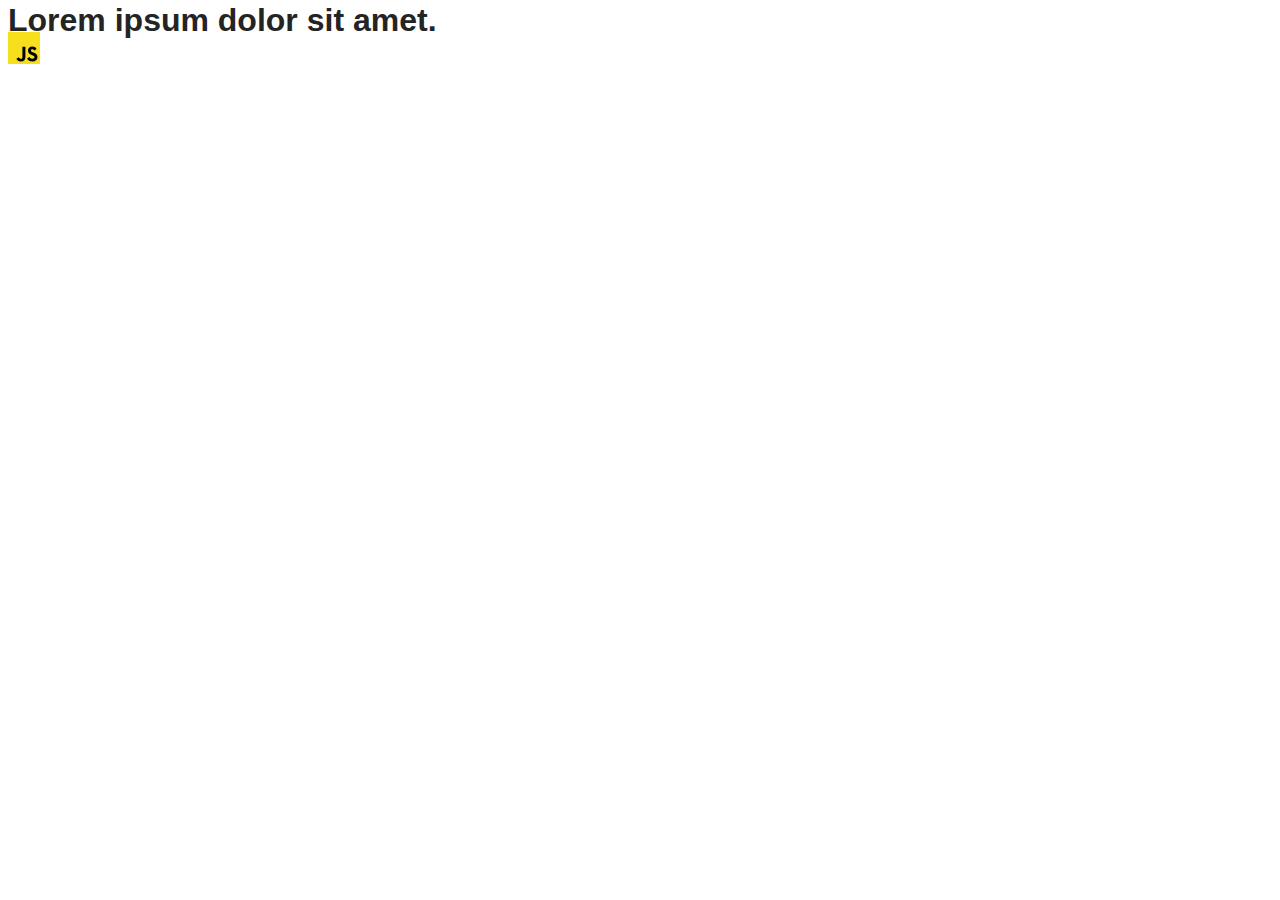
==== src/index.html @ d0ff6f68 "Initial commit" ====
<!DOCTYPE html>
<html lang="en">
  <head>
    <meta charset="UTF-8" />
    <link rel="icon" type="image/svg+xml" href="/favicon.svg" />
    <meta name="viewport" content="width=device-width, initial-scale=1.0" />
    <title>Vanilla App Template</title>
    <link rel="stylesheet" href="./css/styles.css" />
  </head>
  <body>
    <load ="partials/header.html" />

    <section>
      <h1>Lorem ipsum dolor sit amet.</h1>
      <!-- Path to images as from index.html file -->
      <img src="./img/javascript.svg" alt="" />
    </section>

    <!-- Loads the specified .html file -->
    <load ="partials/vite-promo.html" />

    <script type="module" src="/main.js"></script>
  </body>
</html>
---- src/css/styles.css ----
/**
  |============================
  | include css partials with
  | default @import url()
  |============================
*/
@import url('./reset.css');
@import url('./vite-promo.css');
@import url('./header.css');

:root {
  font-family: Inter, Avenir, Helvetica, Arial, sans-serif;
  font-size: 16px;
  line-height: 24px;
  font-weight: 400;

  color: #242424;
  background-color: rgba(255, 255, 255, 0.87);

  font-synthesis: none;
  text-rendering: optimizeLegibility;
  -webkit-font-smoothing: antialiased;
  -moz-osx-font-smoothing: grayscale;
  -webkit-text-size-adjust: 100%;
}
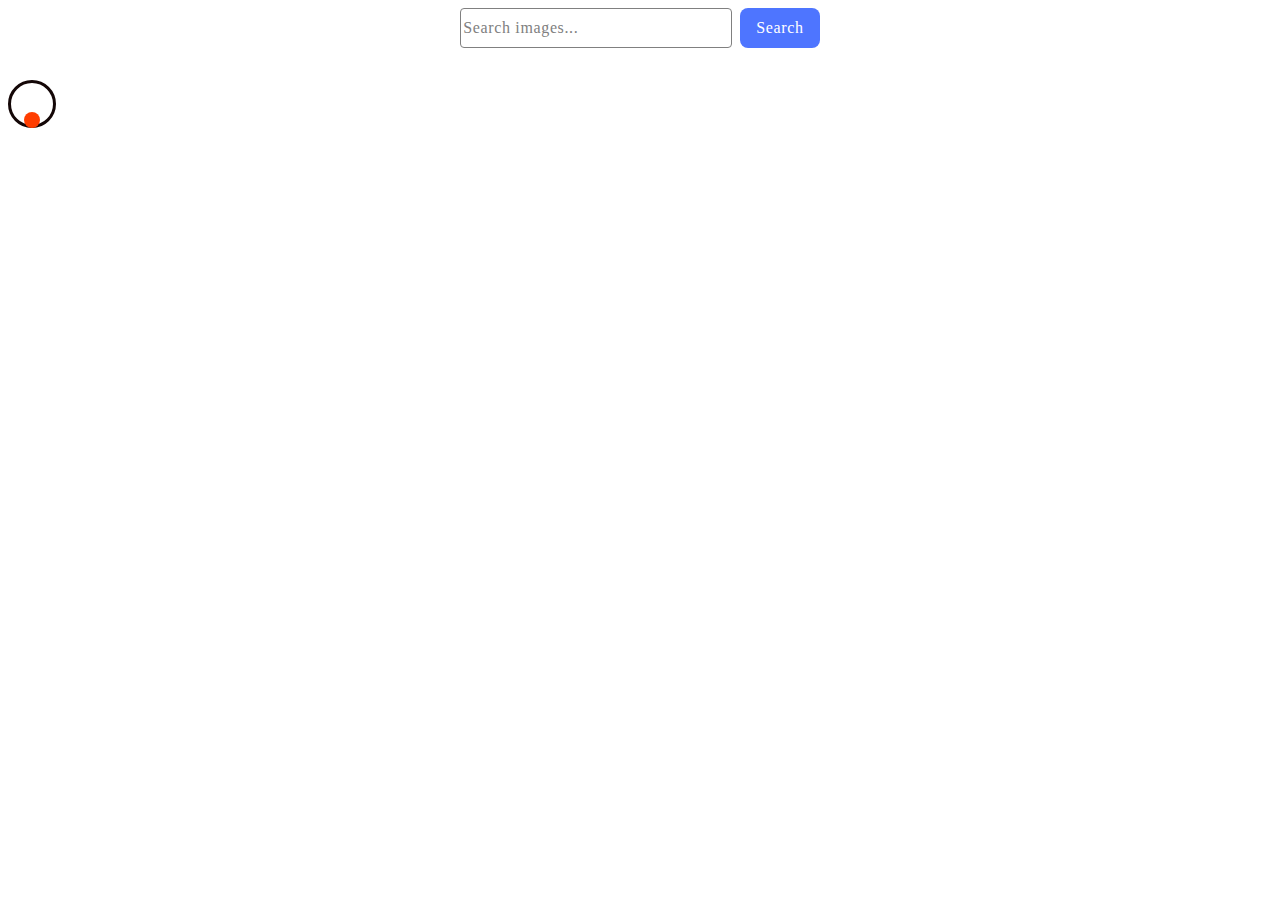
==== commit 14d93410: "finally commit" ====
--- a/src/index.html
+++ b/src/index.html
@@ -8,17 +8,12 @@
     <link rel="stylesheet" href="./css/styles.css" />
   </head>
   <body>
-    <load ="partials/header.html" />
-
-    <section>
-      <h1>Lorem ipsum dolor sit amet.</h1>
-      <!-- Path to images as from index.html file -->
-      <img src="./img/javascript.svg" alt="" />
-    </section>
-
-    <!-- Loads the specified .html file -->
-    <load ="partials/vite-promo.html" />
-
+    <form class="form">
+    <input type="text" placeholder="Search images..." class="text-input">
+    <button type="submit" class="btn">Search</button>
+    </form>
+    <span class="loader"></span>
+    <ul class="gallery"></ul>
     <script type="module" src="/main.js"></script>
   </body>
 </html>
--- a/src/css/styles.css
+++ b/src/css/styles.css
@@ -1,25 +1,140 @@
-/**
-  |============================
-  | include css partials with
-  | default @import url()
-  |============================
-*/
-@import url('./reset.css');
-@import url('./vite-promo.css');
-@import url('./header.css');
+.gallery {
+  list-style-type: none;
+  display: flex;
+  flex-wrap: wrap;
+  justify-content: center;
+  align-content: center;
+  row-gap: 24px;
+  column-gap: 24px;
+  margin: auto;
+}
 
-:root {
-  font-family: Inter, Avenir, Helvetica, Arial, sans-serif;
+.loader {
+  width: 48px;
+  height: 48px;
+  border: 3px solid #140707;
+  border-radius: 50%;
+  display: inline-block;
+  position: relative;
+  box-sizing: border-box;
+  animation: rotation 1s linear infinite;
+}
+.loader::after {
+  content: '';
+  box-sizing: border-box;
+  position: absolute;
+  left: 50%;
+  top: 50%;
+  background: #ff3d00;
+  width: 16px;
+  height: 16px;
+  transform: translate(-50%, 50%);
+  border-radius: 50%;
+}
+
+@keyframes rotation {
+  0% {
+    transform: rotate(0deg);
+  }
+  100% {
+    transform: rotate(360deg);
+  }
+}
+
+.form {
+  display: flex;
+  gap: 8px;
+  justify-content: flex-start;
+  margin-bottom: 32px;
+}
+
+.text-input {
+  box-sizing: border-box;
+  width: 272px;
+  height: 40px;
+  border-radius: 4px;
+  border: 1px solid #808080;
+  outline: none;
+  margin-left: auto;
+}
+
+.text-input::placeholder {
+  color: #808080;
+  font-weight: 400;
   font-size: 16px;
-  line-height: 24px;
-  font-weight: 400;
+  font-family: Montserrat;
+  line-height: 1.5;
+  letter-spacing: 0.04em;
+}
 
-  color: #242424;
-  background-color: rgba(255, 255, 255, 0.87);
+.text-input:hover {
+  border: 1px solid #000;
+}
 
-  font-synthesis: none;
-  text-rendering: optimizeLegibility;
-  -webkit-font-smoothing: antialiased;
-  -moz-osx-font-smoothing: grayscale;
-  -webkit-text-size-adjust: 100%;
+.text-input:focus {
+  border: 1px solid #4e75ff;
 }
+
+.btn {
+  border-radius: 8px;
+  background: #4e75ff;
+  border: none;
+  padding: 8px 16px;
+  color: #fff;
+  font-family: Montserrat;
+  font-size: 16px;
+  font-style: normal;
+  font-weight: 500;
+  line-height: 1.5;
+  letter-spacing: 0.04em;
+  margin-right: auto;
+  cursor: pointer;
+}
+
+.btn:hover {
+  background: #6c8cff;
+}
+
+.gallery > div {
+  border-radius: 4px;
+  border: 1px solid #616161;
+  transition: transform 250ms cubic-bezier(0.4, 0, 0.2, 1);
+}
+
+.gallery img {
+  display: block;
+  width: 360px;
+  height: 200px;
+  
+}
+
+.gallery > div:hover {
+  transform: scale(1.025);
+}
+
+.info {
+  display: flex;
+  align-items: flex-start;
+  gap: 24px;
+  padding-left: 16px;
+  padding-right: 16px;
+}
+
+.image-info {
+  display: flex;
+  flex-direction: column;
+  gap: 8px;
+  color: #000;
+  font-family: Montserrat;
+  font-size: 14px;
+  font-weight: 700;
+}
+
+.image-value {
+  color: #000;
+
+font-family: Montserrat;
+font-size: 16px;
+font-style: normal;
+font-weight: 400;
+}
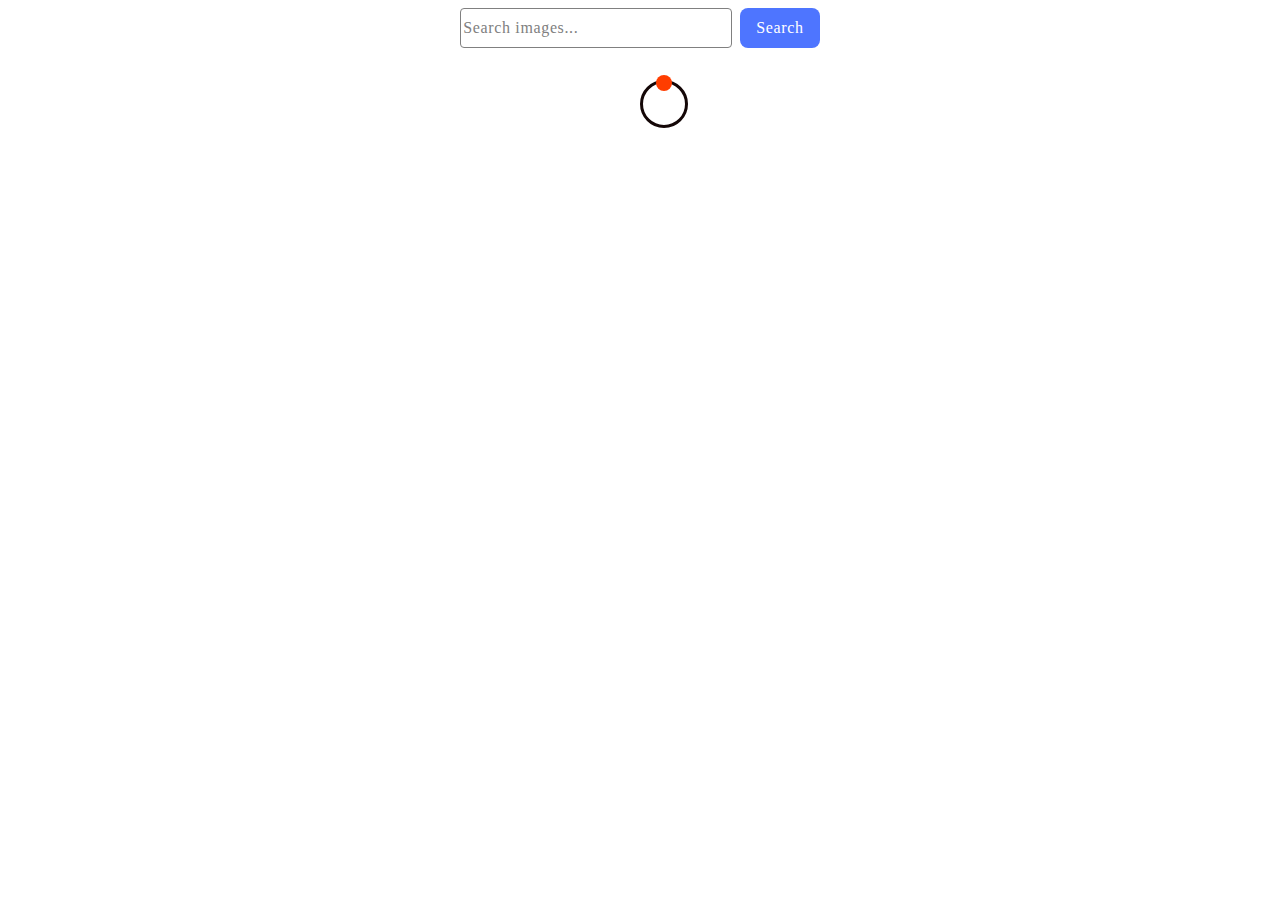
==== commit 9974dcb2: "Update index.html" ====
--- a/src/index.html
+++ b/src/index.html
@@ -14,6 +14,6 @@
     </form>
     <span class="loader"></span>
     <ul class="gallery"></ul>
-    <script type="module" src="/main.js"></script>
+    <script type="module" src="./main.js"></script>
   </body>
 </html>
--- a/src/css/styles.css
+++ b/src/css/styles.css
@@ -14,8 +14,10 @@
   height: 48px;
   border: 3px solid #140707;
   border-radius: 50%;
-  display: inline-block;
+  display: block;
   position: relative;
+  top: 0%;
+  left: 50%;
   box-sizing: border-box;
   animation: rotation 1s linear infinite;
 }
@@ -24,11 +26,11 @@
   box-sizing: border-box;
   position: absolute;
   left: 50%;
-  top: 50%;
+  top: 0%;
   background: #ff3d00;
   width: 16px;
   height: 16px;
-  transform: translate(-50%, 50%);
+  transform: translate(-50%, -50%);
   border-radius: 50%;
 }
 
@@ -116,8 +118,8 @@
   display: flex;
   align-items: flex-start;
   gap: 24px;
-  padding-left: 16px;
-  padding-right: 16px;
+  padding-left: 10px;
+  padding-right: 10px;
 }
 
 .image-info {
